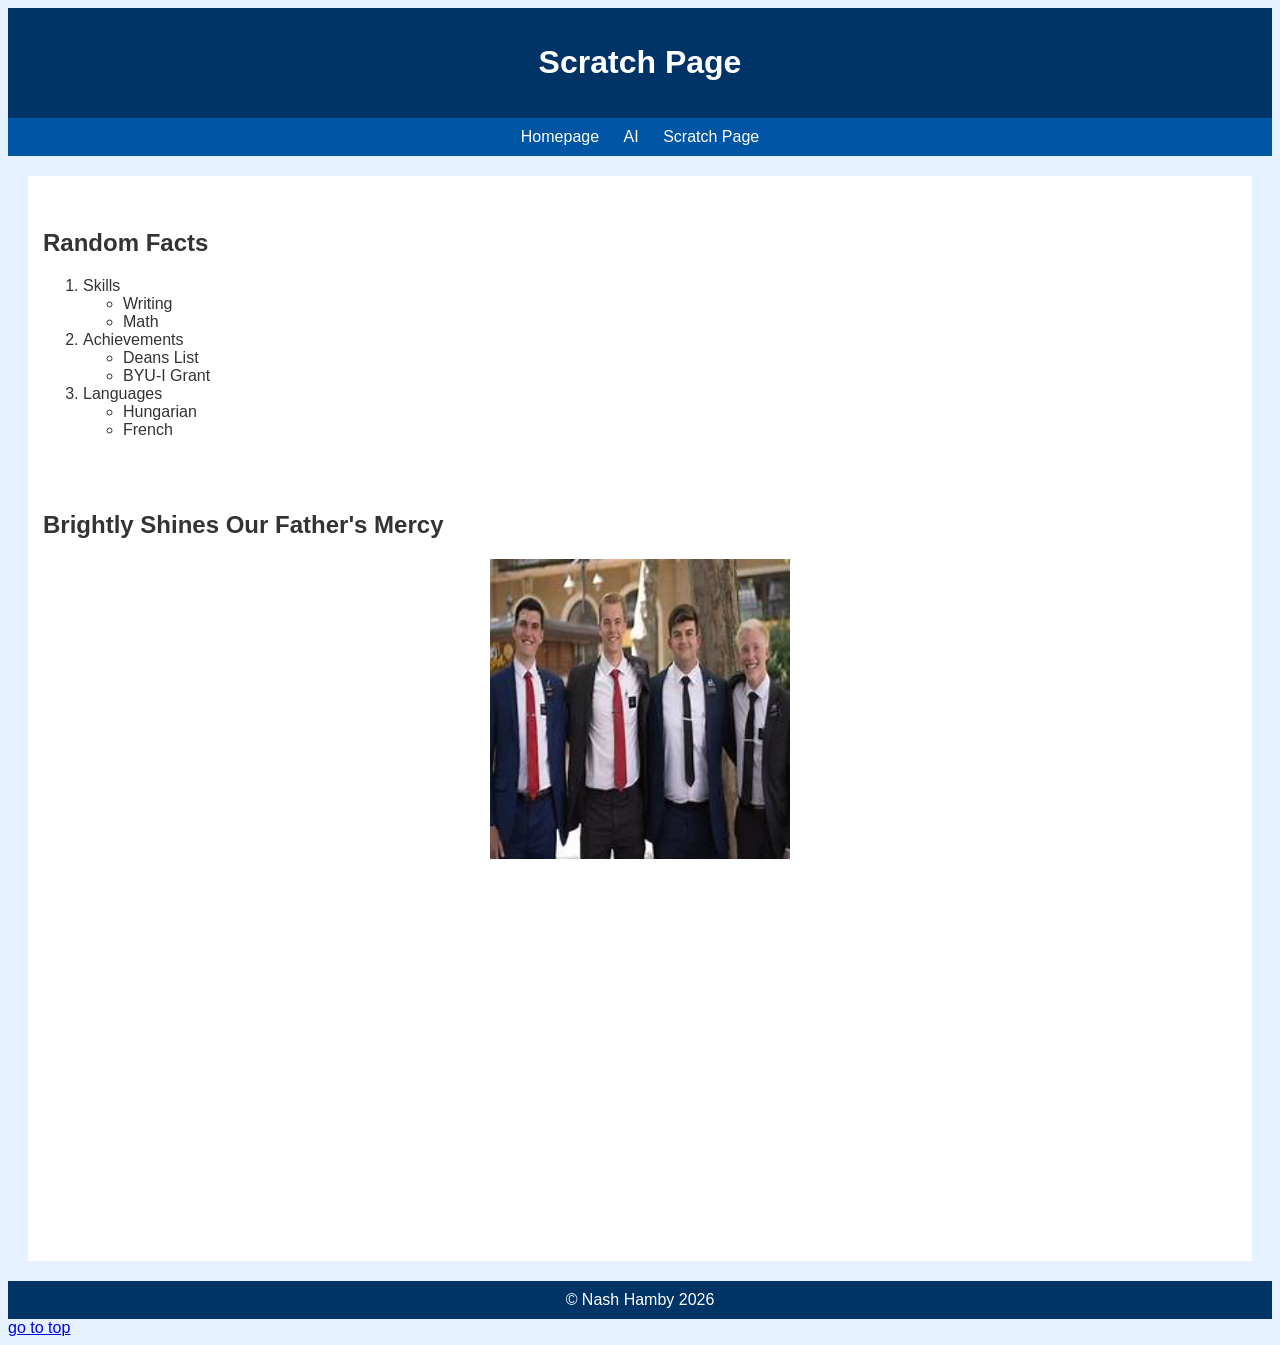
==== FromScratch.html @ 79af25c0 "Update FromScratch.html" ====
<!DOCTYPE html>
<html lang="en">
<head>
    <meta charset="UTF-8">
    <meta name="viewport" content="width=device-width, initial-scale=1.0">
    <title>Document</title>
<link rel="stylesheet" type="text/css" href="../css/Style2.css">
</head>
<body>
    <div class="header">
<h1 id="Top">Scratch Page</h1>
    </div>
    <nav>
        <a href="index.html">Homepage</a>
        <a href="AI.html">AI</a>
        <a href="FromScratch.html">Scratch Page</a>

    </nav>
    <div class="maincontent">
        <br>
        <h2>Random Facts</h2>
       <ol>
        <li>Skills <ul><li>Writing</li><li>Math</li></ul></li>
         <li>Achievements <ul><li>Deans List</li><li>BYU-I Grant</li></ul></li>
          <li>Languages <ul><li>Hungarian</li><li>French</li></ul></li>
       </ol>
        <br><br>
        <h2>Brightly Shines Our Father's Mercy</h2>
        <img src="../assets/img/Famous.jpg" alt="Brightly Shines Our Father's Mercy">
        <br><br>
    
<iframe width="560" height="315"
src="https://www.youtube.com/watch?v=3_xBj_H0Yc4"
frameborder="0"
allowfullscreen>
</iframe>
        <br><br>
        <div class='tableauPlaceholder' id='viz1776194619758' style='position: relative'><noscript><a href='#'><img alt='B2VB 2026 week 6 ' src='https:&#47;&#47;public.tableau.com&#47;static&#47;images&#47;Os&#47;Oscars2026B2VB2026w6&#47;B2VB2026week6&#47;1_rss.png' style='border: none' /></a></noscript><object class='tableauViz'  style='display:none;'><param name='host_url' value='https%3A%2F%2Fpublic.tableau.com%2F' /> <param name='embed_code_version' value='3' /> <param name='site_root' value='' /><param name='name' value='Oscars2026B2VB2026w6&#47;B2VB2026week6' /><param name='tabs' value='no' /><param name='toolbar' value='yes' /><param name='static_image' value='https:&#47;&#47;public.tableau.com&#47;static&#47;images&#47;Os&#47;Oscars2026B2VB2026w6&#47;B2VB2026week6&#47;1.png' /> <param name='animate_transition' value='yes' /><param name='display_static_image' value='yes' /><param name='display_spinner' value='yes' /><param name='display_overlay' value='yes' /><param name='display_count' value='yes' /><param name='language' value='en-US' /></object></div>                <script type='text/javascript'>                    var divElement = document.getElementById('viz1776194619758');                    var vizElement = divElement.getElementsByTagName('object')[0];                    if ( divElement.offsetWidth > 800 ) { vizElement.style.width='1100px';vizElement.style.height='927px';} else if ( divElement.offsetWidth > 500 ) { vizElement.style.width='1100px';vizElement.style.height='927px';} else { vizElement.style.width='100%';vizElement.style.height='777px';}                     var scriptElement = document.createElement('script');                    scriptElement.src = 'https://public.tableau.com/javascripts/api/viz_v1.js';                    vizElement.parentNode.insertBefore(scriptElement, vizElement);                </script>
    </div>
    <div class="footer">&COPY; Nash Hamby 2026</div>
    <a href="#Top">go to top</a>
</body>
</html>
---- css/Style2.css ----
body {
    background-color: #e6f2ff; /* light blue */
    font-family: Verdana, Arial, sans-serif;
    color: #222; /* default font color */
}

.header {
    background-color: #003366;
    color: white; /* font color */
    padding: 15px;
    text-align: center;
}

nav {
    background-color: #0055a5;
    padding: 10px;
    text-align: center;
}

nav a {
    color: white; /* font color */
    font-family: Arial, sans-serif; /* font family */
    margin: 10px;
    text-decoration: none;
}

nav a:hover {
    color: yellow;
}


.maincontent {
    background-color: white;
    padding: 15px;
    margin: 20px;
    color: #333; /* font color */
}

/* Footer */
.footer {
    background-color: #003366;
    color: white; /* font color */
    text-align: center;
    padding: 10px;
}

/* Images */
img {
    width: 300px;
    display: block;
    margin: auto;
}

/* Video */
iframe {
    display: block;
    margin: auto;
}
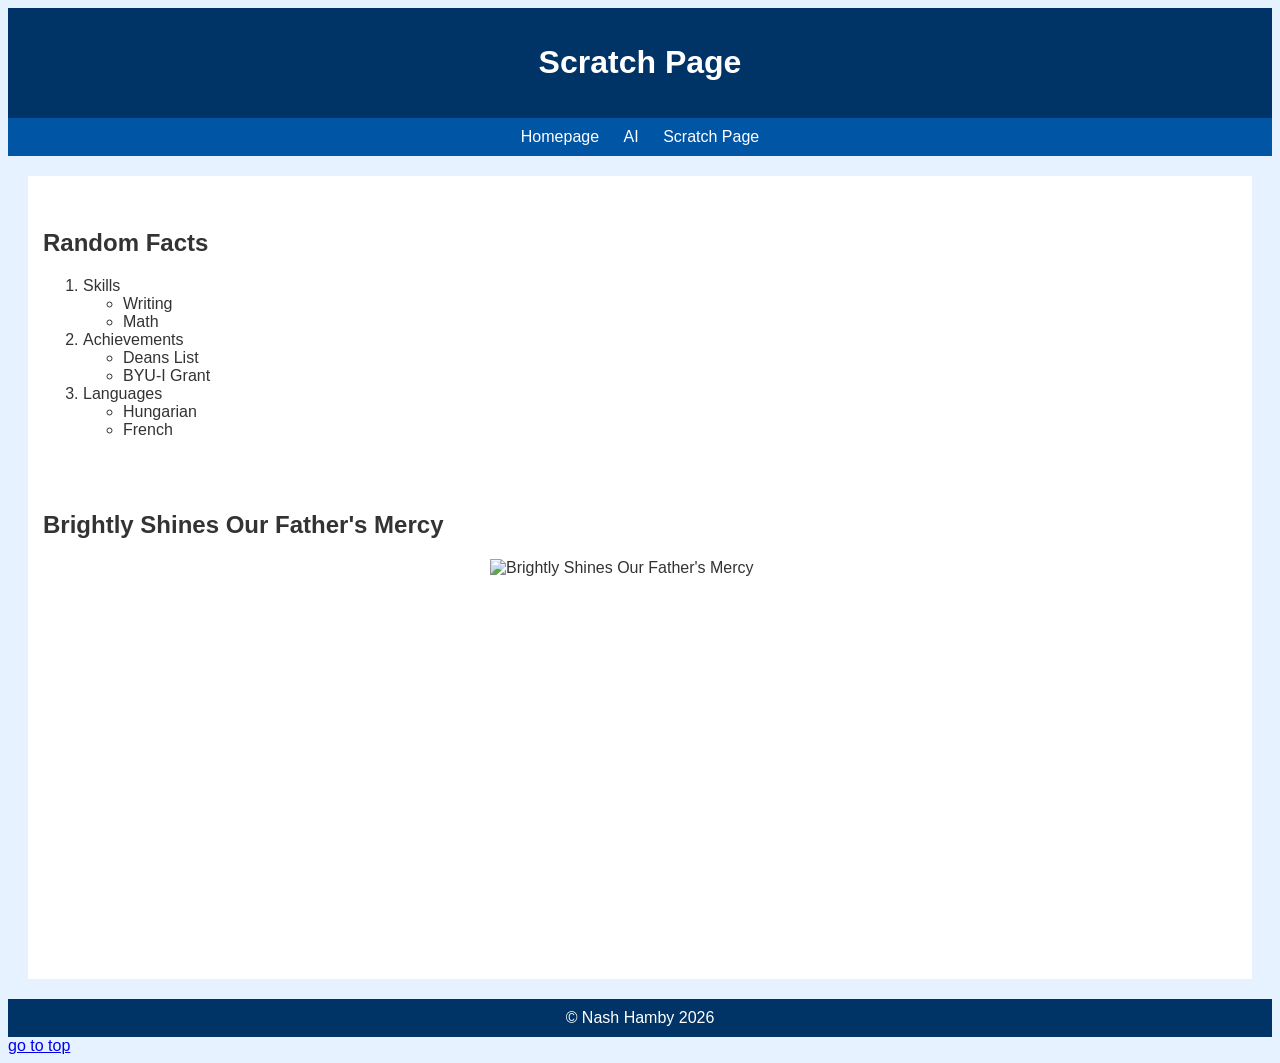
==== commit 006ebc68: "Update FromScratch.html" ====
--- a/FromScratch.html
+++ b/FromScratch.html
@@ -26,7 +26,7 @@
        </ol>
         <br><br>
         <h2>Brightly Shines Our Father's Mercy</h2>
-        <img src="../assets/img/Famous.jpg" alt="Brightly Shines Our Father's Mercy">
+       <img src="../'assets/img/Famous.jpg" alt="Brightly Shines Our Father's Mercy">
         <br><br>
     
 <iframe width="560" height="315"
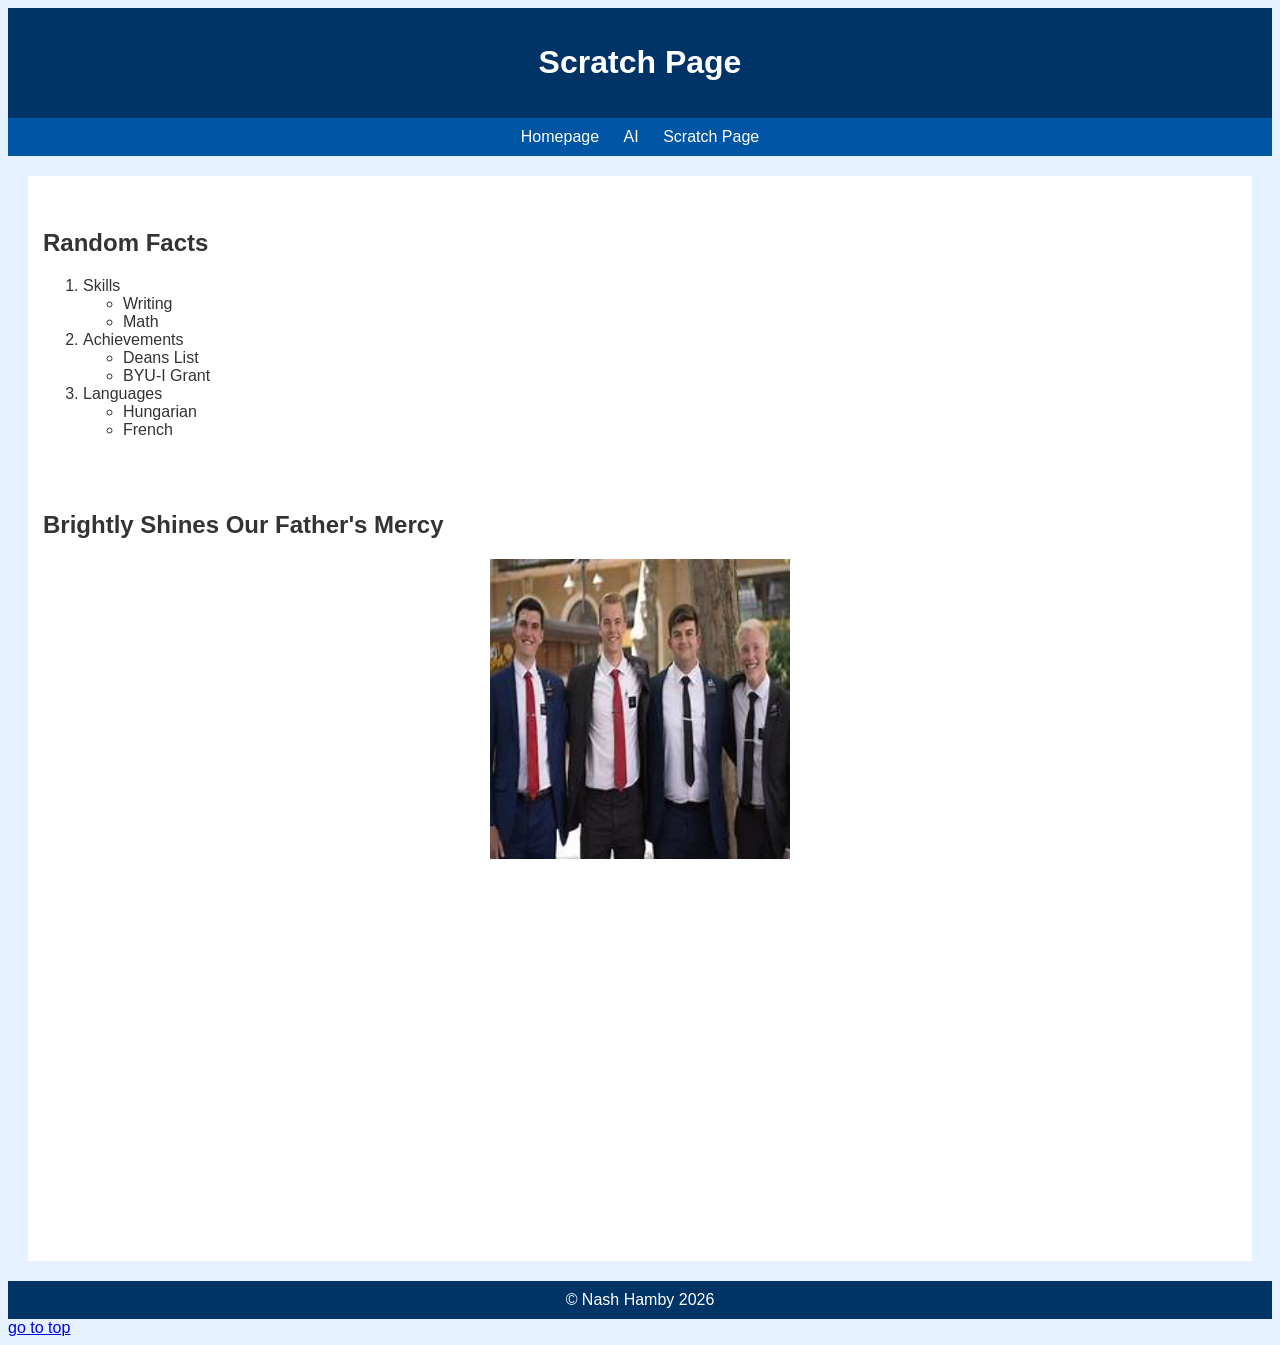
==== commit d69a5954: "Update FromScratch.html" ====
--- a/FromScratch.html
+++ b/FromScratch.html
@@ -26,7 +26,7 @@
        </ol>
         <br><br>
         <h2>Brightly Shines Our Father's Mercy</h2>
-       <img src="../'assets/img/Famous.jpg" alt="Brightly Shines Our Father's Mercy">
+       <img src="assets/img/Famous.jpg" alt="Brightly Shines Our Father's Mercy">
         <br><br>
     
 <iframe width="560" height="315"
